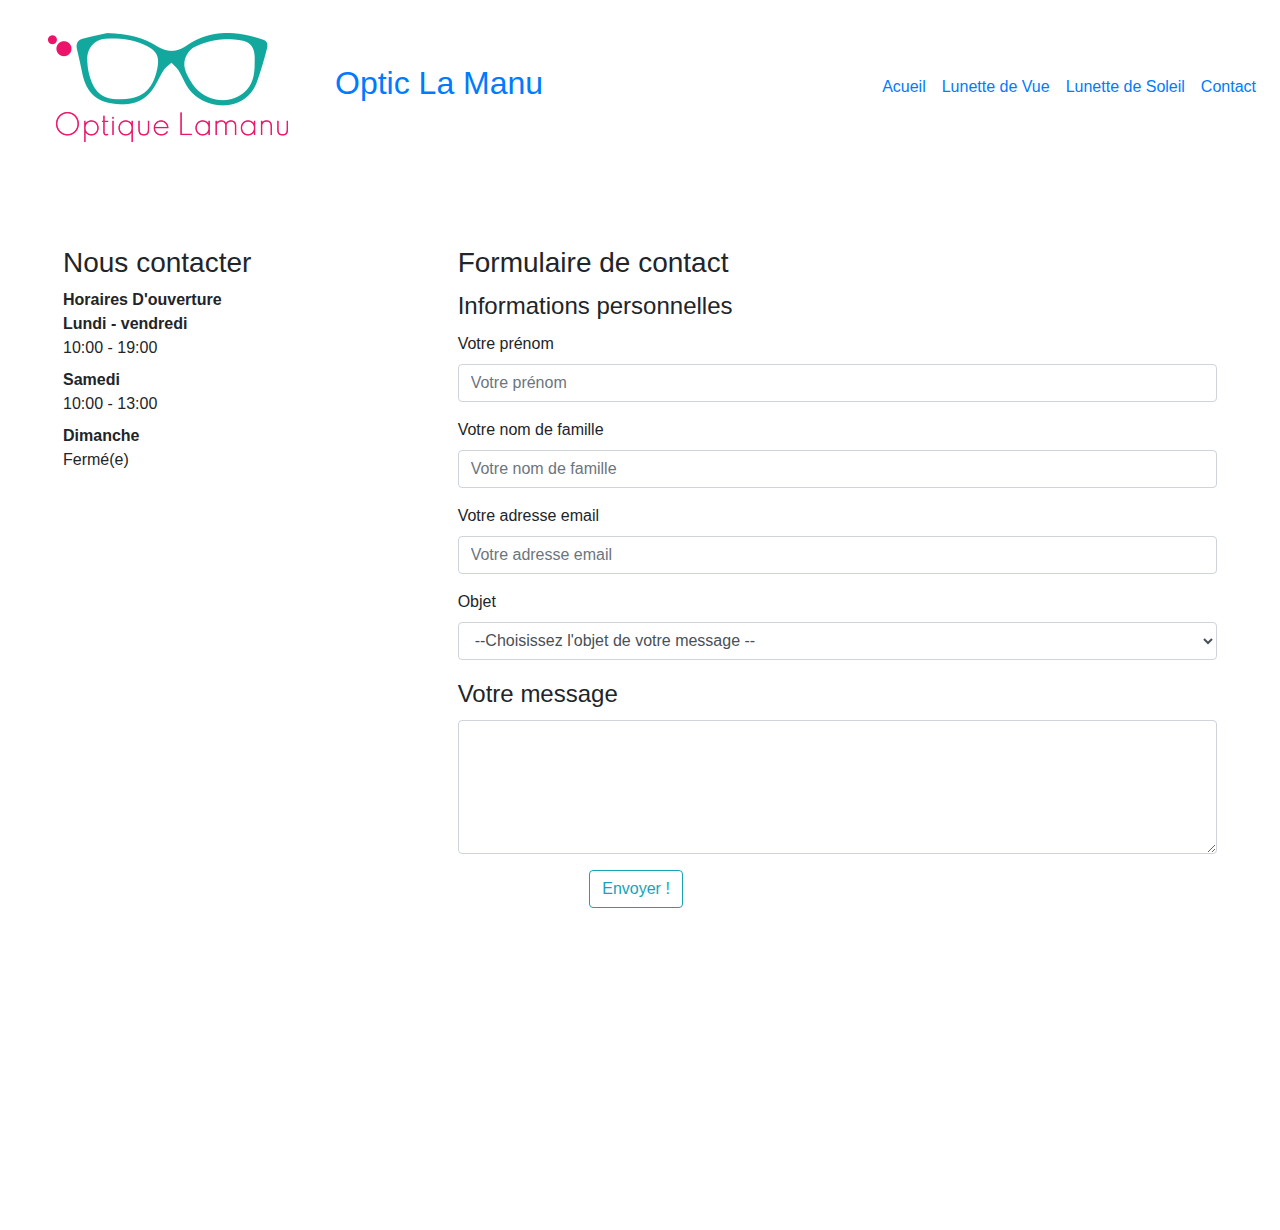
==== contact.html @ 35b5114d "creation page contact" ====
<!doctype html>
<html lang="fr">
<head>
    <meta charset="UTF-8" />
    <meta name="viewport" content="width=device-width, initial-scale=1" />
    <title>Formulaire de contact</title>
    <link rel="stylesheet" href="https://maxcdn.bootstrapcdn.com/bootstrap/4.0.0/css/bootstrap.min.css" integrity="sha384-Gn5384xqQ1aoWXA+058RXPxPg6fy4IWvTNh0E263XmFcJlSAwiGgFAW/dAiS6JXm" crossorigin="anonymous">    
    <script src="https://maxcdn.bootstrapcdn.com/bootstrap/4.0.0/js/bootstrap.min.js" integrity="sha384-JZR6Spejh4U02d8jOt6vLEHfe/JQGiRRSQQxSfFWpi1MquVdAyjUar5+76PVCmYl" crossorigin="anonymous"></script>
    <link rel="preconnect" href="https://fonts.gstatic.com">
    <link href="https://fonts.googleapis.com/css2?family=Spartan:wght@200;400;600&display=swap" rel="stylesheet">   
    <link rel="stylesheet" href="style.css"> 
</head>
    <!--/header-->
    <header class="navbar navbar-expand-md">
        <a href="/acueil.html" class="navbar-brand">
            <img src="img/logo.gif" alt="logo Optic La Manu">
        </a>
        <a href="/acueil.html"><span class="navbar-text text-primary h2">Optic La Manu</span></a>
        <button class="navbar-toggler" data-toggle="collapse" data-target="#navbar-content">
            <span class="navbar-toggler-icon"></span>
        </button>
        <div class="collapse navbar-collapse" id="navbar-content">
            <ul class="navbar-nav ml-auto">
                <li class="nav-item"><a href="/acueil.html" class="nav-link">Acueil</a></li>
                <li class="nav-item"><a href="/lunettedevue.html" class="nav-link">Lunette de Vue</a></li>
                <li class="nav-item"><a href="/lunettedesoleil.html" class="nav-link">Lunette de Soleil</a></li>
                <li class="nav-item"><a href="/contact.html" class="nav-link">Contact</a></li>
            </ul>
        </div>
    </header><!--/header-->
    <main class="big-boy container-fluid ">
        <section class="row my-4 justify-content-between p-5" >
            <section class="col-12 col-md-3 ">
                <h1 class="h3">Nous contacter</h1>
                <div class="">
                    <span>
                        <b>Horaires D'ouverture</b>
                    </span>
                   </div>
                <div>
                    <dt day="0">Lundi - vendredi</dt>
                    <dd>
                        <time>10:00</time>
                        -
                        <time>19:00</time>
                     </dd>
                </div>
                <div>
                    <dt day="5">Samedi</dt>
                    <dd>
                        <time>10:00</time>
                        - 
                        <time>13:00</time>
                    </dd>
                 </div>
                 <div>
                     <dt day="6">Dimanche</dt>
                     <dd>Fermé(e)</dd>
                  </div>
            </div>
        </div>
            </section><!--/First Colonne-->
            <section class="col-12 col-md-8 rounded ml-1">
                <form action="">
                    <h1 class="h3">Formulaire de contact</h1>
                    <fieldset>
                        <legend>Informations personnelles</legend>
                        <!--First Name-->
                        <div class="form-group">
                            <label for="fName">Votre prénom</label>
                            <input type="text" name="fName" id="fName" class="form-control" placeholder="Votre prénom" />
                        </div>
                        <!--/First Name-->
                        <!--Last Name-->
                        <div class="form-group">
                            <label for="lName">Votre nom de famille</label>
                            <input type="text" name="lName" id="lName" class="form-control" placeholder="Votre nom de famille" />
                        </div>
                        <!--/Last Name-->
                        <!--Email-->
                        <div class="form-group">
                            <label for="email">Votre adresse email</label>
                            <input type="email" name="email" id="email" class="form-control" placeholder="Votre adresse email" />
                        </div>
                        <!--/Email-->
                        <!--Country-->
                        <div class="form-group">
                            <label for="country">Objet</label>
                            <select name="country" id="country" class="form-control">
                                <option value="0">--Choisissez l'objet de votre message --</option>
                                <option value="D1">Demande d'information générale</option>
                                <option value="D2">Demande d'information tarifaire</option>
                                <option value="D3">Demande devis</option>
                            </select>
                        </div>
                        <!--/Country-->
                    </fieldset>
                   
                    <fieldset>
                        <legend>Votre message</legend>
                        <!--Message-->
                        <div class="form-group">
                            <textarea name="messsage" id="messsage" rows="5" class="form-control"></textarea>
                        </div>
                        <!--/Message-->
                    </fieldset>
                    <!--Submit-->
                    <div class="row justify-content-center">
                        <div class="col-md-8">
                            <button type="button" class="btn btn-outline-info">Envoyer !</button><!--Submit-->
                        </div>
                    </div>
                </form>
            <div>
            </section><iframe src="https://www.google.com/maps/embed?pb=!1m18!1m12!1m3!1d2628.474048872367!2d2.14952090000001!3d48.79193050000001!2m3!1f0!2f0!3f0!3m2!1i1024!2i768!4f13.1!3m3!1m2!1s0x47e67d357a4f94bf%3A0x705dd1d7cad8e323!2sLa%20Manu%20-%20Ecole%20des%20m%C3%A9tiers%20du%20num%C3%A9rique!5e0!3m2!1sfr!2sfr!4v1621348991254!5m2!1sfr!2sfr" width="1200" height="250" style="border:0;" allowfullscreen="" loading="lazy"></iframe>
            </section>
            </div>
    </main>

    <script src="https://code.jquery.com/jquery-3.2.1.slim.min.js" integrity="sha384-KJ3o2DKtIkvYIK3UENzmM7KCkRr/rE9/Qpg6aAZGJwFDMVNA/GpGFF93hXpG5KkN" crossorigin="anonymous"></script>
    <script src="https://cdnjs.cloudflare.com/ajax/libs/popper.js/1.12.9/umd/popper.min.js" integrity="sha384-ApNbgh9B+Y1QKtv3Rn7W3mgPxhU9K/ScQsAP7hUibX39j7fakFPskvXusvfa0b4Q" crossorigin="anonymous"></script>

</body>
</html>
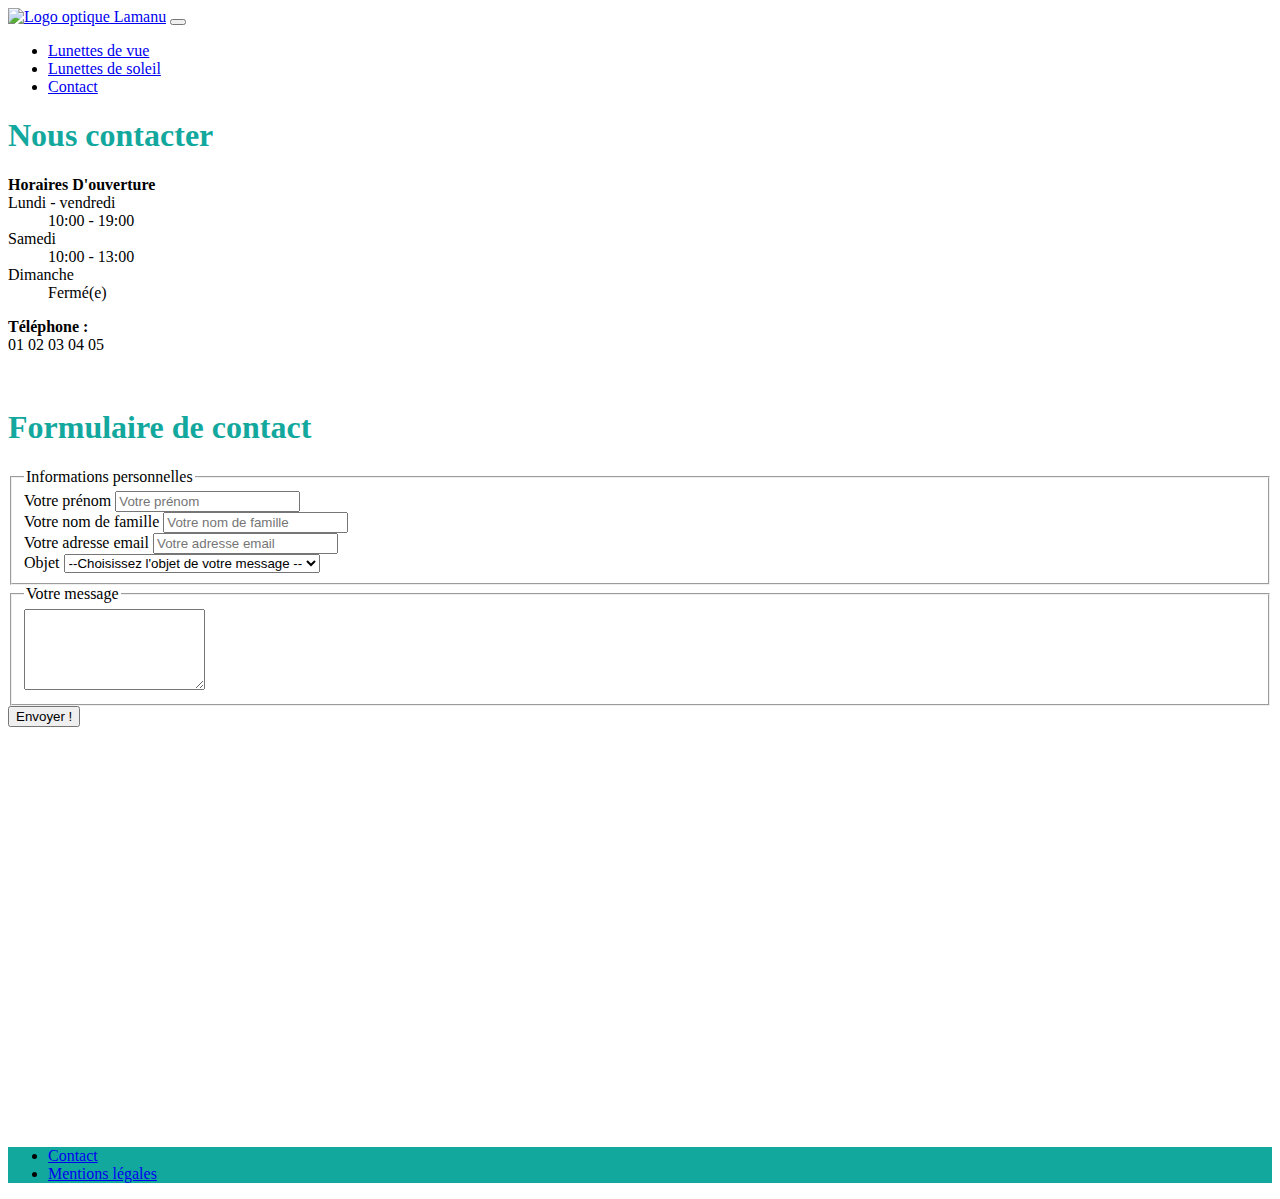
==== commit b28f7215: "modification page contact" ====
--- a/contact.html
+++ b/contact.html
@@ -1,89 +1,141 @@
-<!doctype html>
-<html lang="fr">
+<!DOCTYPE html>
+<html lang="fr" dir="ltr">
+
 <head>
-    <meta charset="UTF-8" />
-    <meta name="viewport" content="width=device-width, initial-scale=1" />
-    <title>Formulaire de contact</title>
-    <link rel="stylesheet" href="https://maxcdn.bootstrapcdn.com/bootstrap/4.0.0/css/bootstrap.min.css" integrity="sha384-Gn5384xqQ1aoWXA+058RXPxPg6fy4IWvTNh0E263XmFcJlSAwiGgFAW/dAiS6JXm" crossorigin="anonymous">    
-    <script src="https://maxcdn.bootstrapcdn.com/bootstrap/4.0.0/js/bootstrap.min.js" integrity="sha384-JZR6Spejh4U02d8jOt6vLEHfe/JQGiRRSQQxSfFWpi1MquVdAyjUar5+76PVCmYl" crossorigin="anonymous"></script>
+    <meta charset="UTF-8">
+    <meta http-equiv="X-UA-Compatible" content="IE=edge">
+    <meta name="viewport" cogntent="width=device-width, initial-scale=1.0">
+    <!-- CSS bootstrap  -->
+    <link href="https://cdn.jsdelivr.net/npm/bootstrap@5.0.1/dist/css/bootstrap.min.css" rel="stylesheet"
+        integrity="sha384-+0n0xVW2eSR5OomGNYDnhzAbDsOXxcvSN1TPprVMTNDbiYZCxYbOOl7+AMvyTG2x" crossorigin="anonymous">
+    <!-- CSS fontawesome  -->
+    <link rel="stylesheet" href="https://pro.fontawesome.com/releases/v5.10.0/css/all.css"
+        integrity="sha384-AYmEC3Yw5cVb3ZcuHtOA93w35dYTsvhLPVnYs9eStHfGJvOvKxVfELGroGkvsg+p" crossorigin="anonymous" />
+    <!-- google fonts  -->
     <link rel="preconnect" href="https://fonts.gstatic.com">
-    <link href="https://fonts.googleapis.com/css2?family=Spartan:wght@200;400;600&display=swap" rel="stylesheet">   
-    <link rel="stylesheet" href="style.css"> 
+    <link href="https://fonts.googleapis.com/css2?family=Spartan:wght@200;400;600&display=swap" rel="stylesheet">
+    <!-- style du site  -->
+    <link rel="stylesheet" href="css/style.css">
+    <title>Optique Lamanu - Magasin d'optique : lunettes, lentilles et lunettes de soleil"</title>
+    <meta name="description"
+        content="Optic Lamanu, l'expert en lunetterie proche de chez vous et acteur incontournable de l'optique">
+    <meta name="robots" content="INDEX,FOLLOW">
+    <meta name="viewport" content="width=device-width, initial-scale=1.0, maximum-scale=1.0, user-scalable=0">
+    <!-- favicon  -->
+    <link rel="icon" href="img/favicon.gif" sizes="32x32" />
+    <!-- js 2 carussels  -->
+    <script>
+        /* 1 carousel */
+        $('#carousel-1').carousel({
+            interval: 1000,
+            wrap: true,
+            keyboard: true,
+            touch: true,
+            ride: true,
+            pause: false
+        });
+        /* 2 carousel */
+        $('#carousel-2').carousel({
+            interval: 3000,
+            wrap: true,
+            keyboard: true,
+            touch: true,
+            ride: true,
+            pause: true
+        });
+    </script>
 </head>
-    <!--/header-->
-    <header class="navbar navbar-expand-md">
-        <a href="/acueil.html" class="navbar-brand">
-            <img src="img/logo.gif" alt="logo Optic La Manu">
-        </a>
-        <a href="/acueil.html"><span class="navbar-text text-primary h2">Optic La Manu</span></a>
-        <button class="navbar-toggler" data-toggle="collapse" data-target="#navbar-content">
-            <span class="navbar-toggler-icon"></span>
-        </button>
-        <div class="collapse navbar-collapse" id="navbar-content">
-            <ul class="navbar-nav ml-auto">
-                <li class="nav-item"><a href="/acueil.html" class="nav-link">Acueil</a></li>
-                <li class="nav-item"><a href="/lunettedevue.html" class="nav-link">Lunette de Vue</a></li>
-                <li class="nav-item"><a href="/lunettedesoleil.html" class="nav-link">Lunette de Soleil</a></li>
-                <li class="nav-item"><a href="/contact.html" class="nav-link">Contact</a></li>
-            </ul>
+<!-- header -->
+<header class="navigation">
+    <nav class="navbar navbar-expand-lg navbar-light ">
+        <div class="container">
+            <a title="Page d'accueil" class="navbar-brand" href="index.html"><img class="logo" src="/assets/img/logo.gif"
+                    alt="Logo optique Lamanu"></a>
+            <button class="navbar-toggler" type="button" data-bs-toggle="collapse" data-bs-target="#navbarNav"
+                aria-controls="navbarNav" aria-expanded="false" aria-label="Toggle navigation">
+                <span class="navbar-toggler-icon"></span>
+            </button>
+            <div class="collapse navbar-collapse justify-content-end " id="navbarNav">
+                <ul class="navbar-nav">
+                    <li class="nav-item p-2">
+                        <a title="Page Lunettes de vue" class="nav-link fs-4" href="lunettes-de-vue.html">Lunettes de
+                            vue</a>
+                    </li>
+                    <li class="nav-item p-2">
+                        <a title="Page Lunettes de soleil" class="nav-link fs-4" href="lunettes-de-soleil.html">Lunettes
+                            de soleil</a>
+                    </li>
+                    <li class="nav-item p-2">
+                        <a title="Page Contact" class="nav-link fs-4" href="contact.html">Contact</a>
+                    </li>
+                </ul>
+            </div>
         </div>
-    </header><!--/header-->
-    <main class="big-boy container-fluid ">
-        <section class="row my-4 justify-content-between p-5" >
-            <section class="col-12 col-md-3 ">
-                <h1 class="h3">Nous contacter</h1>
-                <div class="">
+    </nav>
+</header><!-- end header -->
+
+<main class="mt-5">
+
+    <div class="container">
+        <div class="row ">
+            <div class="col-md ">
+                <!-- nous contacter -->
+                <div class="col-6 ">
+                    <h1 class="h3">Nous contacter</h1>
                     <span>
                         <b>Horaires D'ouverture</b>
                     </span>
-                   </div>
-                <div>
-                    <dt day="0">Lundi - vendredi</dt>
-                    <dd>
-                        <time>10:00</time>
-                        -
-                        <time>19:00</time>
-                     </dd>
+                    <div>
+                        <dt day="0">Lundi - vendredi</dt>
+                        <dd>
+                            <time>10:00</time>
+                            -
+                            <time>19:00</time>
+                        </dd>
+                    </div>
+                    <div>
+                        <dt day="5">Samedi</dt>
+                        <dd>
+                            <time>10:00</time>
+                            -
+                            <time>13:00</time>
+                        </dd>
+                    </div>
+                    <div>
+                        <dt day="6">Dimanche</dt>
+                        <dd>Fermé(e)</dd>
+                    </div>
+                    <p>
+                       <strong> Téléphone :</strong> <br> 01 02 03 04 05
+                    </p>
+                    <img src="/assets/img/img-contact.jpg" class="img-thumbnail m-3 " alt="">
                 </div>
-                <div>
-                    <dt day="5">Samedi</dt>
-                    <dd>
-                        <time>10:00</time>
-                        - 
-                        <time>13:00</time>
-                    </dd>
-                 </div>
-                 <div>
-                     <dt day="6">Dimanche</dt>
-                     <dd>Fermé(e)</dd>
-                  </div>
-            </div>
-        </div>
-            </section><!--/First Colonne-->
-            <section class="col-12 col-md-8 rounded ml-1">
+
+            </div>
+            <!--End nous contacter -->
+            <!-- image -->
+
+            <div class="col-md">
+                <!-- form contact  -->
                 <form action="">
                     <h1 class="h3">Formulaire de contact</h1>
                     <fieldset>
                         <legend>Informations personnelles</legend>
-                        <!--First Name-->
                         <div class="form-group">
                             <label for="fName">Votre prénom</label>
-                            <input type="text" name="fName" id="fName" class="form-control" placeholder="Votre prénom" />
-                        </div>
-                        <!--/First Name-->
-                        <!--Last Name-->
+                            <input type="text" name="fName" id="fName" class="form-control"
+                                placeholder="Votre prénom" />
+                        </div>
                         <div class="form-group">
                             <label for="lName">Votre nom de famille</label>
-                            <input type="text" name="lName" id="lName" class="form-control" placeholder="Votre nom de famille" />
-                        </div>
-                        <!--/Last Name-->
-                        <!--Email-->
+                            <input type="text" name="lName" id="lName" class="form-control"
+                                placeholder="Votre nom de famille" />
+                        </div>
                         <div class="form-group">
                             <label for="email">Votre adresse email</label>
-                            <input type="email" name="email" id="email" class="form-control" placeholder="Votre adresse email" />
-                        </div>
-                        <!--/Email-->
-                        <!--Country-->
+                            <input type="email" name="email" id="email" class="form-control"
+                                placeholder="Votre adresse email" />
+                        </div>
                         <div class="form-group">
                             <label for="country">Objet</label>
                             <select name="country" id="country" class="form-control">
@@ -93,32 +145,86 @@
                                 <option value="D3">Demande devis</option>
                             </select>
                         </div>
-                        <!--/Country-->
                     </fieldset>
-                   
-                    <fieldset>
+
+                    <fieldset >
                         <legend>Votre message</legend>
-                        <!--Message-->
-                        <div class="form-group">
-                            <textarea name="messsage" id="messsage" rows="5" class="form-control"></textarea>
-                        </div>
-                        <!--/Message-->
+                        <div class="form-group">
+                            <textarea name="messsage" id="messsage" rows="5" class="form-control text"></textarea>
+                        </div>
                     </fieldset>
-                    <!--Submit-->
                     <div class="row justify-content-center">
-                        <div class="col-md-8">
-                            <button type="button" class="btn btn-outline-info">Envoyer !</button><!--Submit-->
+                        <div class="col mt-2 mb-5">
+                            <button type="button" class="btn btn-outline-info">Envoyer !</button>
                         </div>
                     </div>
                 </form>
-            <div>
-            </section><iframe src="https://www.google.com/maps/embed?pb=!1m18!1m12!1m3!1d2628.474048872367!2d2.14952090000001!3d48.79193050000001!2m3!1f0!2f0!3f0!3m2!1i1024!2i768!4f13.1!3m3!1m2!1s0x47e67d357a4f94bf%3A0x705dd1d7cad8e323!2sLa%20Manu%20-%20Ecole%20des%20m%C3%A9tiers%20du%20num%C3%A9rique!5e0!3m2!1sfr!2sfr!4v1621348991254!5m2!1sfr!2sfr" width="1200" height="250" style="border:0;" allowfullscreen="" loading="lazy"></iframe>
-            </section>
-            </div>
-    </main>
-
-    <script src="https://code.jquery.com/jquery-3.2.1.slim.min.js" integrity="sha384-KJ3o2DKtIkvYIK3UENzmM7KCkRr/rE9/Qpg6aAZGJwFDMVNA/GpGFF93hXpG5KkN" crossorigin="anonymous"></script>
-    <script src="https://cdnjs.cloudflare.com/ajax/libs/popper.js/1.12.9/umd/popper.min.js" integrity="sha384-ApNbgh9B+Y1QKtv3Rn7W3mgPxhU9K/ScQsAP7hUibX39j7fakFPskvXusvfa0b4Q" crossorigin="anonymous"></script>
+            </div>
+        </div>
+    </div>
+
+    <!--End Form contact -->
+    <iframe
+        src="https://www.google.com/maps/embed?pb=!1m18!1m12!1m3!1d2628.474048872367!2d2.14952090000001!3d48.79193050000001!2m3!1f0!2f0!3f0!3m2!1i1024!2i768!4f13.1!3m3!1m2!1s0x47e67d357a4f94bf%3A0x705dd1d7cad8e323!2sLa%20Manu%20-%20Ecole%20des%20m%C3%A9tiers%20du%20num%C3%A9rique!5e0!3m2!1sfr!2sfr!4v1621348991254!5m2!1sfr!2sfr"
+        width="100%" height="400" style="border:0;" allowfullscreen="" loading="lazy"></iframe>
+
+    </div>
+    </section>
+</main>
+
+<footer class=" text-center bg-first-color">
+    <!-- Grid container -->
+    <div class="container p-4 pb-0">
+        <div class="row">
+            <div class="col-md-6">
+                <nav class="menu-bottom">
+                    <ul class="list-unstyled mt-3">
+                        <li class="d-md-inline">
+                            <a class="link-light text-decoration-none p-3" href="#">
+                                Contact</a>
+                        </li>
+                        <li class="d-md-inline">
+                            <a class="link-light text-decoration-none p-3" href="#">
+                                Mentions légales</a>
+                        </li>
+                    </ul>
+                </nav>
+            </div>
+            <div class="col-md-6">
+                <!-- Section: Social media -->
+                <section class="mb-4">
+                    <!-- Facebook -->
+                    <a class="btn btn-floating m-1 link-light " href="#" role="button">
+                        <i class="fab fa-facebook-f"></i>
+                    </a>
+                    <!-- Twitter -->
+                    <a class="btn btn-floating m-1 link-light " href="#" role="button">
+                        <i class="fab fa-twitter"></i>
+                    </a>
+                    <!-- Linkedin -->
+                    <a class="btn btn-floating m-1 link-light " href="#" role="button">
+                        <i class="fab fa-linkedin-in"></i>
+                    </a>
+                    <!-- Instagram -->
+                    <a class="btn btn-floating m-1 link-light " href="#" role="button">
+                        <i class="fab fa-instagram"></i>
+                    </a>
+                </section>
+                <!-- Section: Social media -->
+            </div>
+        </div>
+        <!-- end row-->
+    </div>
+    <!-- Grid container -->
+</footer>
+
+<script src="https://code.jquery.com/jquery-3.2.1.slim.min.js"
+    integrity="sha384-KJ3o2DKtIkvYIK3UENzmM7KCkRr/rE9/Qpg6aAZGJwFDMVNA/GpGFF93hXpG5KkN"
+    crossorigin="anonymous"></script>
+<script src="https://cdnjs.cloudflare.com/ajax/libs/popper.js/1.12.9/umd/popper.min.js"
+    integrity="sha384-ApNbgh9B+Y1QKtv3Rn7W3mgPxhU9K/ScQsAP7hUibX39j7fakFPskvXusvfa0b4Q"
+    crossorigin="anonymous"></script>
 
 </body>
+
 </html>--- a/css/style.css
+++ b/css/style.css
@@ -0,0 +1,42 @@
+/* ***************CSS COMMUN***************/
+body {
+    font-family: font-family: 'Spartan', sans-serif;
+    font-weight:400;
+}
+
+h1, h2, .first-color {
+    color: #13a89e;
+}
+.logo {
+    width: 200px;
+}
+.second-color  {
+    color:#ed126a
+}
+.bg-first-color {
+    background-color:#13a89e
+} 
+.bg-second-color {
+    background-color:#ed126a
+}
+hr {
+    width:20%; 
+    margin: 50px auto;
+}
+/* ***************CSS HOME ***************/
+.carousel-caption {
+    background: rgba(181, 217, 215, 0.7);
+    left:0;
+    right:0;
+    bottom:0;
+    padding: 10px 0;
+}
+.garanties{
+    max-width: 720px;
+}
+/* caroussel home marques*/ 
+#carousel-2 {
+    margin: auto;
+    width:340px;
+    height:260px;
+  }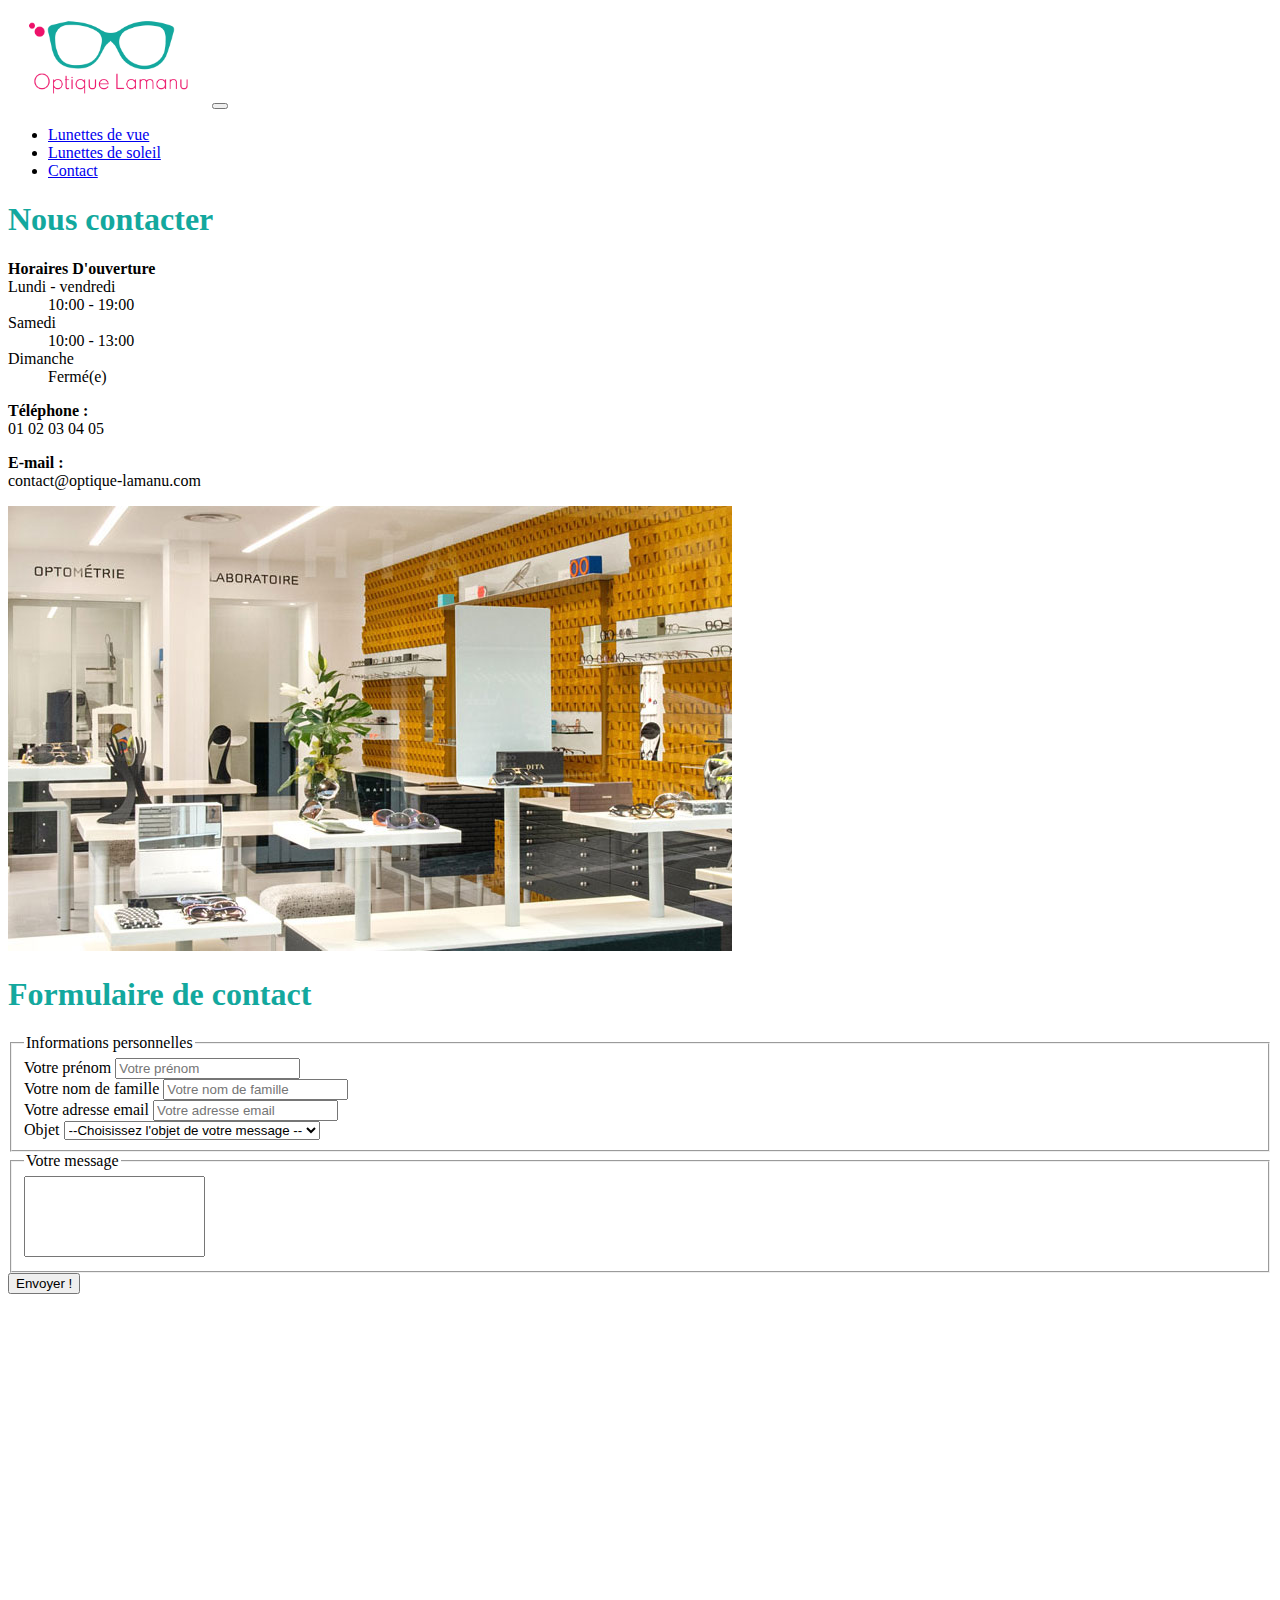
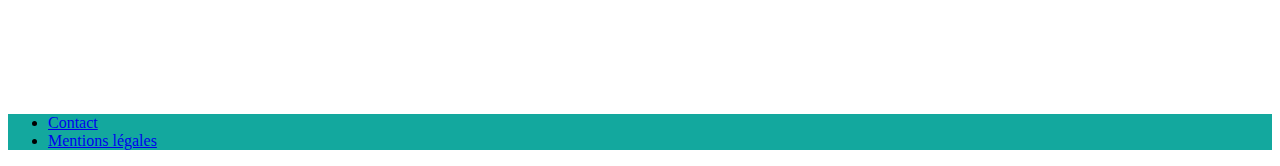
==== commit 09e14715: "modification alt + rajout e-mail" ====
--- a/contact.html
+++ b/contact.html
@@ -108,7 +108,10 @@
                     <p>
                        <strong> Téléphone :</strong> <br> 01 02 03 04 05
                     </p>
-                    <img src="/assets/img/img-contact.jpg" class="img-thumbnail m-3 " alt="">
+                    <p>
+                        <strong> E-mail :</strong> <br> contact@optique-lamanu.com
+                     </p>
+                    <img src="/assets/img/img-contact.jpg" class="img-thumbnail m-3 " alt="photo l'intérieur agence Lamanu">
                 </div>
 
             </div>
--- a/css/style.css
+++ b/css/style.css
@@ -39,4 +39,10 @@
     margin: auto;
     width:340px;
     height:260px;
-  }+  }
+
+/* ***************CSS CONTACT ***************/
+
+.text{
+    resize: none;
+}